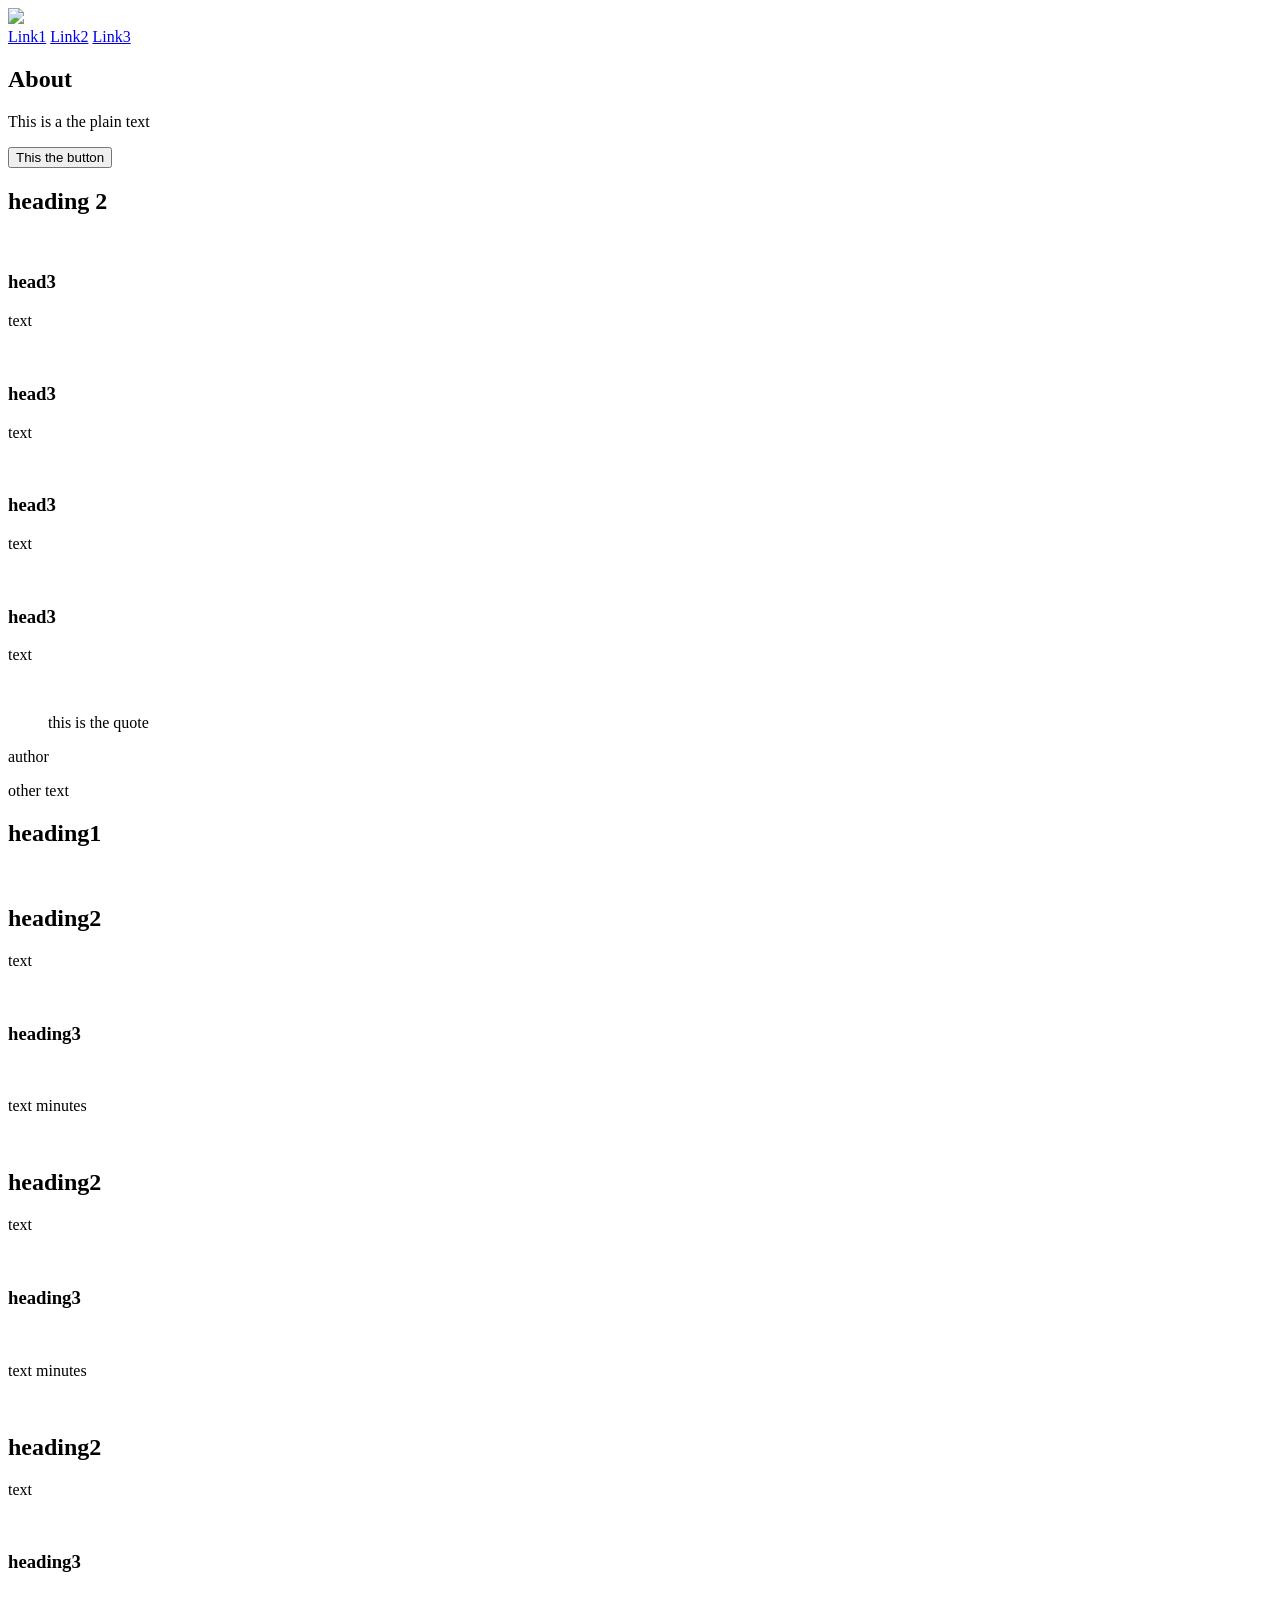
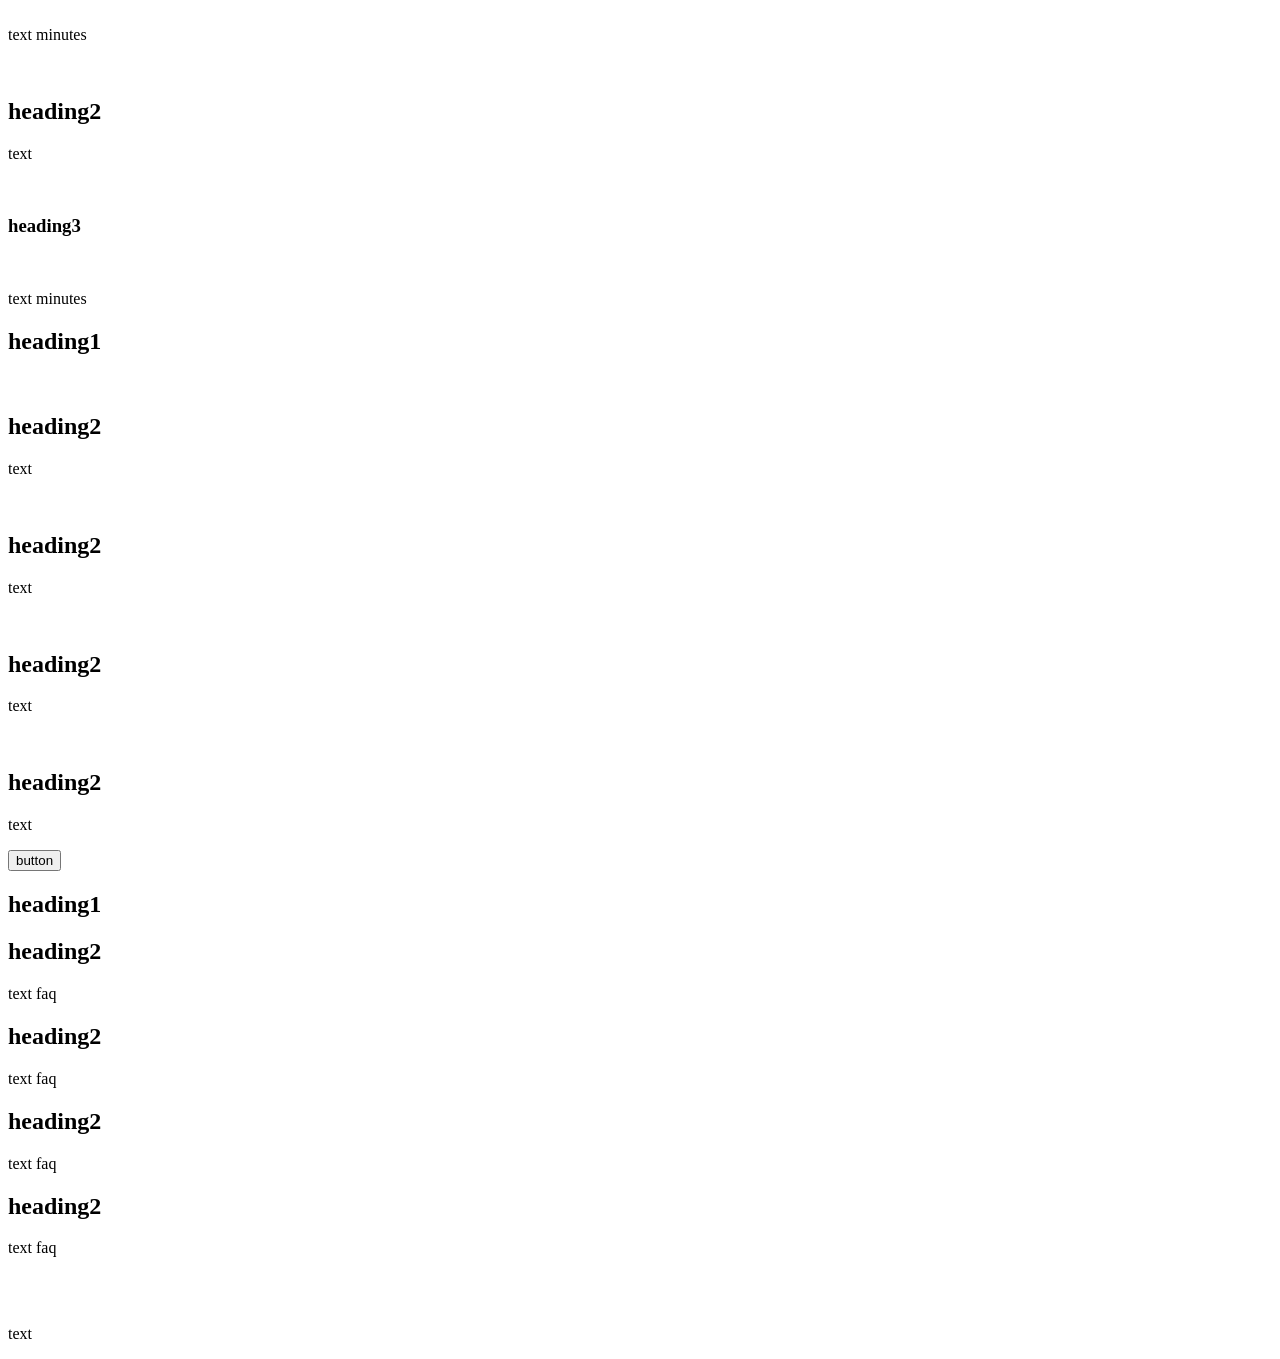
==== html_advanced/task_2/index.html @ 51b8ca94 "Add files via upload" ====
<!DOCTYPE html>
<html lang="en">

<head>
    <meta charset="UTF-8">
    <meta name="viewport" content="width=device-width, initial-scale=1.0">
    <title>Holberton Smile School</title>

</head>

<body>
    <header>
        <a href="url"> <img src="image.jpg"></a>

        <nav>
            <a href="link1">Link1</a>
            <a href="link2">Link2</a>
            <a href="link3">Link3</a>
        </nav>
    </header>

    <main>
        <section>
            <div>
                <h1>About</h2>
                    <p>This is a the plain text</p>
                    <button>This the button</button>
            </div>




            <div>
                <h2>heading 2</h2>
                <div>
                    <div>
                        <img src="" alt="">
                        <h3>head3</h3>
                        <p>text</p>
                    </div>

                    <div>
                        <img src="" alt="">
                        <h3>head3</h3>
                        <p>text</p>
                    </div>

                    <div>
                        <img src="" alt="">
                        <h3>head3</h3>
                        <p>text</p>
                    </div>

                    <div>
                        <img src="" alt="">
                        <h3>head3</h3>
                        <p>text</p>
                    </div>
                </div>


            </div>


        </section>

        <section>
            <div>
                <img src="" alt="">
                <div>
                    <blockquote>this is the quote</blockquote>
                    <p>author</p>
                    <p>other text</p>
                </div>
            </div>
        </section>

        <section>
            <h1>heading1</h1>
            <div>
                <div>
                    <img src="" alt="">
                    <h2>heading2</h2>
                    <p>text</p>
                    <div>
                        <img src="" alt="">
                        <h3>heading3</h3>

                    </div>

                    <div>
                        <div>
                            <img src="" alt="">
                            <img src="" alt="">
                            <img src="" alt="">
                            <img src="" alt="">
                            <img src="" alt="">
                            <img src="" alt="">
                        </div>
                        <p>text minutes</p>
                    </div>

                </div>

                <div>
                    <img src="" alt="">
                    <h2>heading2</h2>
                    <p>text</p>
                    <div>
                        <img src="" alt="">
                        <h3>heading3</h3>

                    </div>

                    <div>
                        <div>
                            <img src="" alt="">
                            <img src="" alt="">
                            <img src="" alt="">
                            <img src="" alt="">
                            <img src="" alt="">
                            <img src="" alt="">
                        </div>
                        <p>text minutes</p>
                    </div>

                </div>

                <div>
                    <img src="" alt="">
                    <h2>heading2</h2>
                    <p>text</p>
                    <div>
                        <img src="" alt="">
                        <h3>heading3</h3>

                    </div>

                    <div>
                        <div>
                            <img src="" alt="">
                            <img src="" alt="">
                            <img src="" alt="">
                            <img src="" alt="">
                            <img src="" alt="">
                            <img src="" alt="">
                        </div>
                        <p>text minutes</p>
                    </div>

                </div>

                <div>
                    <img src="" alt="">
                    <h2>heading2</h2>
                    <p>text</p>
                    <div>
                        <img src="" alt="">
                        <h3>heading3</h3>

                    </div>

                    <div>
                        <div>
                            <img src="" alt="">
                            <img src="" alt="">
                            <img src="" alt="">
                            <img src="" alt="">
                            <img src="" alt="">
                            <img src="" alt="">
                        </div>
                        <p>text minutes</p>
                    </div>

                </div>
            </div>
        </section>

        <section class="Membership">
            <h1>heading1</h1>
            <div>
                <div>
                    <img src="" alt="">
                    <h2>heading2</h2>
                    <p>text</p>


                </div>

                <div>
                    <img src="" alt="">
                    <h2>heading2</h2>
                    <p>text</p>

                </div>

                <div>
                    <img src="" alt="">
                    <h2>heading2</h2>
                    <p>text</p>

                </div>

                <div>
                    <img src="" alt="">
                    <h2>heading2</h2>
                    <p>text</p>
                </div>
            </div>
            <button>button</button>
        </section>


        <section class="asked-questions">
            <h1>heading1</h1>
            <div>
                <div>
                    <div>
                        <h2>heading2</h2>
                        <p>text faq</p>
                    </div>
                    <div>
                        <h2>heading2</h2>
                        <p>text faq</p>
                    </div>
                </div>
                <div>
                    <div>
                        <h2>heading2</h2>
                        <p>text faq</p>
                    </div>
                    <div>
                        <h2>heading2</h2>
                        <p>text faq</p>
                    </div>
                </div>
            </div>
        </section>
    </main>

    <footer>
        <div>
            <div>
                <img src="" alt="">
                <div>
                    <a href=""><img src="" alt=""></a>
                    <a href=""><img src="" alt=""></a>
                    <a href=""><img src="" alt=""></a>
                </div>
            </div>
            <p>text</p>
        </div>
    </footer>
</body>

</html>
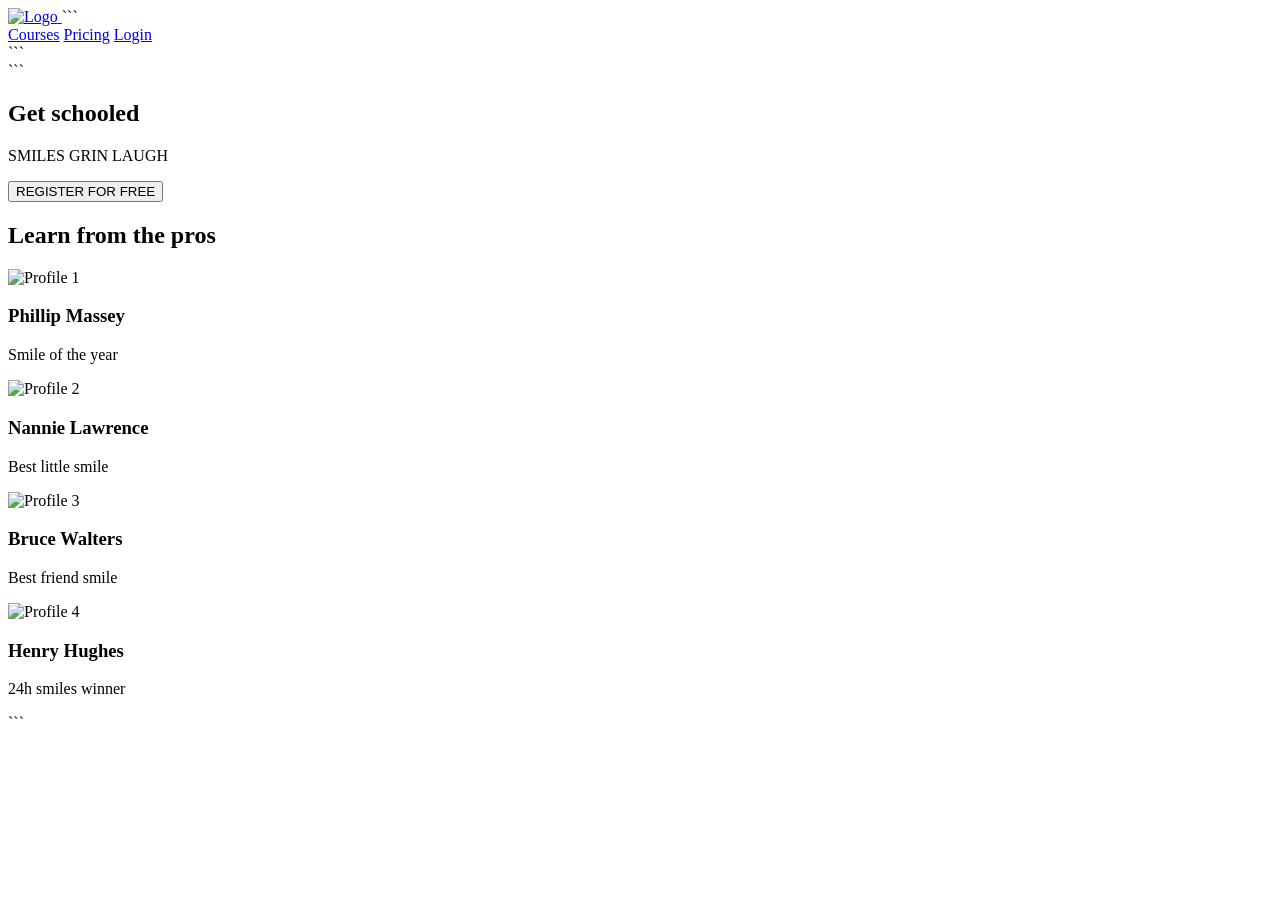
==== commit a78f5add: "Update index.html" ====
--- a/html_advanced/task_2/index.html
+++ b/html_advanced/task_2/index.html
@@ -1,256 +1,75 @@
 <!DOCTYPE html>
+
 <html lang="en">
-
 <head>
     <meta charset="UTF-8">
     <meta name="viewport" content="width=device-width, initial-scale=1.0">
-    <title>Holberton Smile School</title>
+    <title>Homepage</title>
+</head>
+<body>
 
-</head>
+<header>
+    <a href="#">
+        <img src="logo.png" alt="Logo">
+    </a>
 
-<body>
-    <header>
-        <a href="url"> <img src="image.jpg"></a>
+```
+<nav>
+    <a href="#">Courses</a>
+    <a href="#">Pricing</a>
+    <a href="#">Login</a>
+</nav>
+```
 
-        <nav>
-            <a href="link1">Link1</a>
-            <a href="link2">Link2</a>
-            <a href="link3">Link3</a>
-        </nav>
-    </header>
+</header>
 
-    <main>
-        <section>
+<main>
+    <section>
+
+```
+    <div>
+        <h1>Get schooled</h1>
+        <p>SMILES GRIN LAUGH</p>
+        <button>REGISTER FOR FREE</button>
+    </div>
+
+    <div>
+        <h2>Learn from the pros</h2>
+
+        <div>
+
             <div>
-                <h1>About</h2>
-                    <p>This is a the plain text</p>
-                    <button>This the button</button>
+                <img src="profile-1.jpg" alt="Profile 1">
+                <h3>Phillip Massey</h3>
+                <p>Smile of the year</p>
             </div>
 
-
-
+            <div>
+                <img src="profile-2.jpg" alt="Profile 2">
+                <h3>Nannie Lawrence</h3>
+                <p>Best little smile</p>
+            </div>
 
             <div>
-                <h2>heading 2</h2>
-                <div>
-                    <div>
-                        <img src="" alt="">
-                        <h3>head3</h3>
-                        <p>text</p>
-                    </div>
-
-                    <div>
-                        <img src="" alt="">
-                        <h3>head3</h3>
-                        <p>text</p>
-                    </div>
-
-                    <div>
-                        <img src="" alt="">
-                        <h3>head3</h3>
-                        <p>text</p>
-                    </div>
-
-                    <div>
-                        <img src="" alt="">
-                        <h3>head3</h3>
-                        <p>text</p>
-                    </div>
-                </div>
-
-
+                <img src="profile-3.jpg" alt="Profile 3">
+                <h3>Bruce Walters</h3>
+                <p>Best friend smile</p>
             </div>
 
+            <div>
+                <img src="profile-4.jpg" alt="Profile 4">
+                <h3>Henry Hughes</h3>
+                <p>24h smiles winner</p>
+            </div>
 
-        </section>
+        </div>
 
-        <section>
-            <div>
-                <img src="" alt="">
-                <div>
-                    <blockquote>this is the quote</blockquote>
-                    <p>author</p>
-                    <p>other text</p>
-                </div>
-            </div>
-        </section>
+    </div>
 
-        <section>
-            <h1>heading1</h1>
-            <div>
-                <div>
-                    <img src="" alt="">
-                    <h2>heading2</h2>
-                    <p>text</p>
-                    <div>
-                        <img src="" alt="">
-                        <h3>heading3</h3>
+</section>
+```
 
-                    </div>
+</main>
 
-                    <div>
-                        <div>
-                            <img src="" alt="">
-                            <img src="" alt="">
-                            <img src="" alt="">
-                            <img src="" alt="">
-                            <img src="" alt="">
-                            <img src="" alt="">
-                        </div>
-                        <p>text minutes</p>
-                    </div>
-
-                </div>
-
-                <div>
-                    <img src="" alt="">
-                    <h2>heading2</h2>
-                    <p>text</p>
-                    <div>
-                        <img src="" alt="">
-                        <h3>heading3</h3>
-
-                    </div>
-
-                    <div>
-                        <div>
-                            <img src="" alt="">
-                            <img src="" alt="">
-                            <img src="" alt="">
-                            <img src="" alt="">
-                            <img src="" alt="">
-                            <img src="" alt="">
-                        </div>
-                        <p>text minutes</p>
-                    </div>
-
-                </div>
-
-                <div>
-                    <img src="" alt="">
-                    <h2>heading2</h2>
-                    <p>text</p>
-                    <div>
-                        <img src="" alt="">
-                        <h3>heading3</h3>
-
-                    </div>
-
-                    <div>
-                        <div>
-                            <img src="" alt="">
-                            <img src="" alt="">
-                            <img src="" alt="">
-                            <img src="" alt="">
-                            <img src="" alt="">
-                            <img src="" alt="">
-                        </div>
-                        <p>text minutes</p>
-                    </div>
-
-                </div>
-
-                <div>
-                    <img src="" alt="">
-                    <h2>heading2</h2>
-                    <p>text</p>
-                    <div>
-                        <img src="" alt="">
-                        <h3>heading3</h3>
-
-                    </div>
-
-                    <div>
-                        <div>
-                            <img src="" alt="">
-                            <img src="" alt="">
-                            <img src="" alt="">
-                            <img src="" alt="">
-                            <img src="" alt="">
-                            <img src="" alt="">
-                        </div>
-                        <p>text minutes</p>
-                    </div>
-
-                </div>
-            </div>
-        </section>
-
-        <section class="Membership">
-            <h1>heading1</h1>
-            <div>
-                <div>
-                    <img src="" alt="">
-                    <h2>heading2</h2>
-                    <p>text</p>
-
-
-                </div>
-
-                <div>
-                    <img src="" alt="">
-                    <h2>heading2</h2>
-                    <p>text</p>
-
-                </div>
-
-                <div>
-                    <img src="" alt="">
-                    <h2>heading2</h2>
-                    <p>text</p>
-
-                </div>
-
-                <div>
-                    <img src="" alt="">
-                    <h2>heading2</h2>
-                    <p>text</p>
-                </div>
-            </div>
-            <button>button</button>
-        </section>
-
-
-        <section class="asked-questions">
-            <h1>heading1</h1>
-            <div>
-                <div>
-                    <div>
-                        <h2>heading2</h2>
-                        <p>text faq</p>
-                    </div>
-                    <div>
-                        <h2>heading2</h2>
-                        <p>text faq</p>
-                    </div>
-                </div>
-                <div>
-                    <div>
-                        <h2>heading2</h2>
-                        <p>text faq</p>
-                    </div>
-                    <div>
-                        <h2>heading2</h2>
-                        <p>text faq</p>
-                    </div>
-                </div>
-            </div>
-        </section>
-    </main>
-
-    <footer>
-        <div>
-            <div>
-                <img src="" alt="">
-                <div>
-                    <a href=""><img src="" alt=""></a>
-                    <a href=""><img src="" alt=""></a>
-                    <a href=""><img src="" alt=""></a>
-                </div>
-            </div>
-            <p>text</p>
-        </div>
-    </footer>
 </body>
-
-</html>+</html>
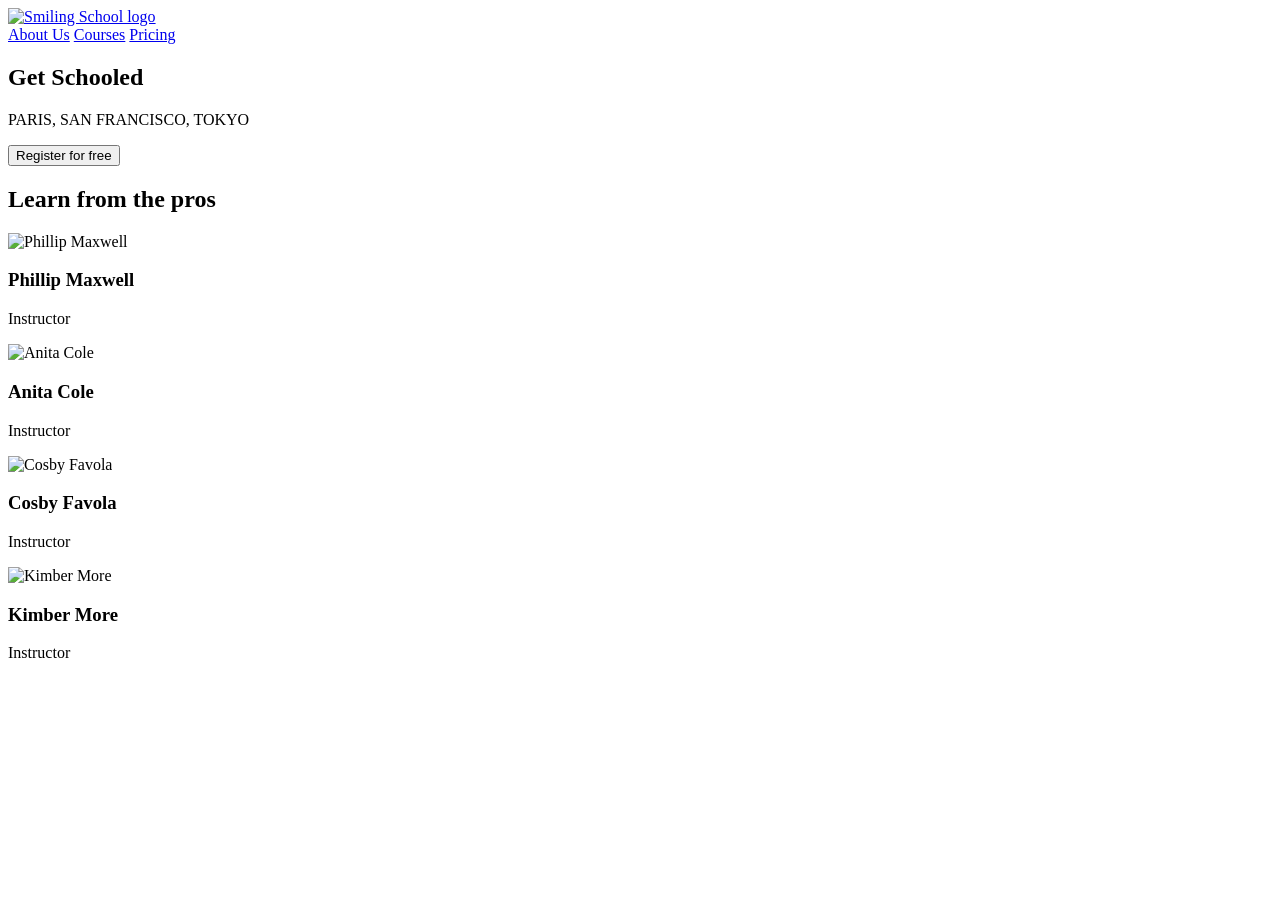
==== commit 959e5bf1: "Update html_advanced project structure and files" ====
--- a/html_advanced/task_2/index.html
+++ b/html_advanced/task_2/index.html
@@ -1,75 +1,56 @@
 <!DOCTYPE html>
+<html lang="en">
+  <head>
+    <meta charset="UTF-8" />
+    <meta http-equiv="X-UA-Compatible" content="IE=edge" />
+    <meta name="viewport" content="width=device-width, initial-scale=1.0" />
+    <title>Homepage</title>
+  </head>
+  <body>
+    <header>
+      <a href="/">
+        <img src="images/logo.png" alt="Smiling School logo" />
+      </a>
+      <nav>
+        <a href="#">About Us</a>
+        <a href="#">Courses</a>
+        <a href="#">Pricing</a>
+      </nav>
+    </header>
 
-<html lang="en">
-<head>
-    <meta charset="UTF-8">
-    <meta name="viewport" content="width=device-width, initial-scale=1.0">
-    <title>Homepage</title>
-</head>
-<body>
-
-<header>
-    <a href="#">
-        <img src="logo.png" alt="Logo">
-    </a>
-
-```
-<nav>
-    <a href="#">Courses</a>
-    <a href="#">Pricing</a>
-    <a href="#">Login</a>
-</nav>
-```
-
-</header>
-
-<main>
-    <section>
-
-```
-    <div>
-        <h1>Get schooled</h1>
-        <p>SMILES GRIN LAUGH</p>
-        <button>REGISTER FOR FREE</button>
-    </div>
-
-    <div>
-        <h2>Learn from the pros</h2>
-
+    <main>
+      <section>
         <div>
-
+          <h1>Get Schooled</h1>
+          <p>PARIS, SAN FRANCISCO, TOKYO</p>
+          <button>Register for free</button>
+        </div>
+        <div>
+          <h2>Learn from the pros</h2>
+          <div>
             <div>
-                <img src="profile-1.jpg" alt="Profile 1">
-                <h3>Phillip Massey</h3>
-                <p>Smile of the year</p>
+              <img src="images/profile-1.jpg" alt="Phillip Maxwell" />
+              <h3>Phillip Maxwell</h3>
+              <p>Instructor</p>
             </div>
-
             <div>
-                <img src="profile-2.jpg" alt="Profile 2">
-                <h3>Nannie Lawrence</h3>
-                <p>Best little smile</p>
+              <img src="images/profile-2.jpg" alt="Anita Cole" />
+              <h3>Anita Cole</h3>
+              <p>Instructor</p>
             </div>
-
             <div>
-                <img src="profile-3.jpg" alt="Profile 3">
-                <h3>Bruce Walters</h3>
-                <p>Best friend smile</p>
+              <img src="images/profile-3.jpg" alt="Cosby Favola" />
+              <h3>Cosby Favola</h3>
+              <p>Instructor</p>
             </div>
-
             <div>
-                <img src="profile-4.jpg" alt="Profile 4">
-                <h3>Henry Hughes</h3>
-                <p>24h smiles winner</p>
+              <img src="images/profile-4.jpg" alt="Kimber More" />
+              <h3>Kimber More</h3>
+              <p>Instructor</p>
             </div>
-
+          </div>
         </div>
-
-    </div>
-
-</section>
-```
-
-</main>
-
-</body>
+      </section>
+    </main>
+  </body>
 </html>
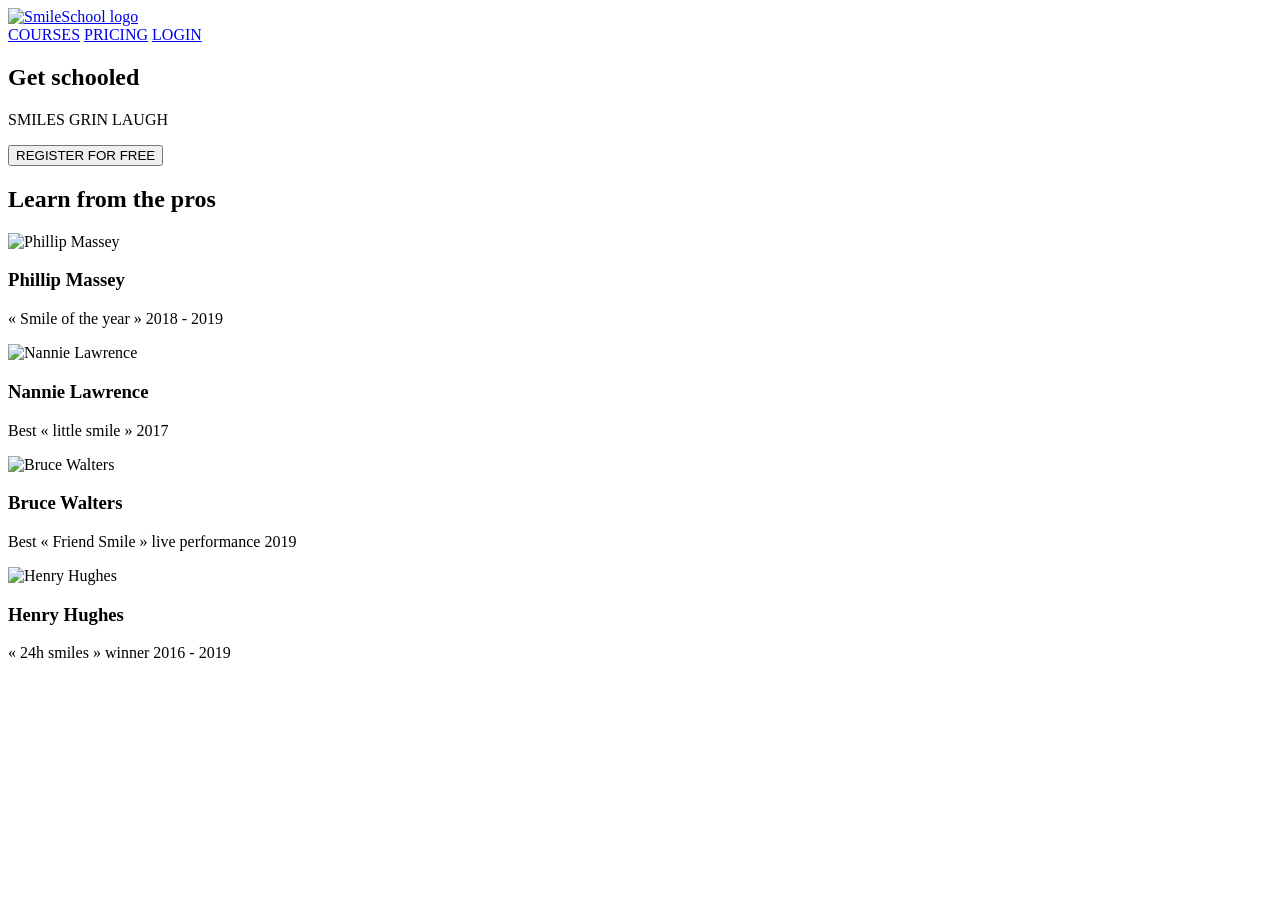
==== commit 4c3f63d9: "Fix html_advanced tasks to match Smiling School specification" ====
--- a/html_advanced/task_2/index.html
+++ b/html_advanced/task_2/index.html
@@ -2,51 +2,52 @@
 <html lang="en">
   <head>
     <meta charset="UTF-8" />
-    <meta http-equiv="X-UA-Compatible" content="IE=edge" />
     <meta name="viewport" content="width=device-width, initial-scale=1.0" />
     <title>Homepage</title>
   </head>
   <body>
     <header>
-      <a href="/">
-        <img src="images/logo.png" alt="Smiling School logo" />
-      </a>
-      <nav>
-        <a href="#">About Us</a>
-        <a href="#">Courses</a>
-        <a href="#">Pricing</a>
-      </nav>
+      <div>
+        <a href="#">
+          <img src="images/logo.png" alt="SmileSchool logo" />
+        </a>
+        <div>
+          <a href="#">COURSES</a>
+          <a href="#">PRICING</a>
+          <a href="#">LOGIN</a>
+        </div>
+      </div>
     </header>
 
     <main>
       <section>
         <div>
-          <h1>Get Schooled</h1>
-          <p>PARIS, SAN FRANCISCO, TOKYO</p>
-          <button>Register for free</button>
+          <h1>Get schooled</h1>
+          <p>SMILES GRIN LAUGH</p>
+          <button>REGISTER FOR FREE</button>
         </div>
         <div>
           <h2>Learn from the pros</h2>
           <div>
             <div>
-              <img src="images/profile-1.jpg" alt="Phillip Maxwell" />
-              <h3>Phillip Maxwell</h3>
-              <p>Instructor</p>
+              <img src="images/profile_1.jpg" alt="Phillip Massey" />
+              <h3>Phillip Massey</h3>
+              <p>« Smile of the year » 2018 - 2019</p>
             </div>
             <div>
-              <img src="images/profile-2.jpg" alt="Anita Cole" />
-              <h3>Anita Cole</h3>
-              <p>Instructor</p>
+              <img src="images/profile_2.jpg" alt="Nannie Lawrence" />
+              <h3>Nannie Lawrence</h3>
+              <p>Best « little smile » 2017</p>
             </div>
             <div>
-              <img src="images/profile-3.jpg" alt="Cosby Favola" />
-              <h3>Cosby Favola</h3>
-              <p>Instructor</p>
+              <img src="images/profile_3.jpg" alt="Bruce Walters" />
+              <h3>Bruce Walters</h3>
+              <p>Best « Friend Smile » live performance 2019</p>
             </div>
             <div>
-              <img src="images/profile-4.jpg" alt="Kimber More" />
-              <h3>Kimber More</h3>
-              <p>Instructor</p>
+              <img src="images/profile_4.jpg" alt="Henry Hughes" />
+              <h3>Henry Hughes</h3>
+              <p>« 24h smiles » winner 2016 - 2019</p>
             </div>
           </div>
         </div>
